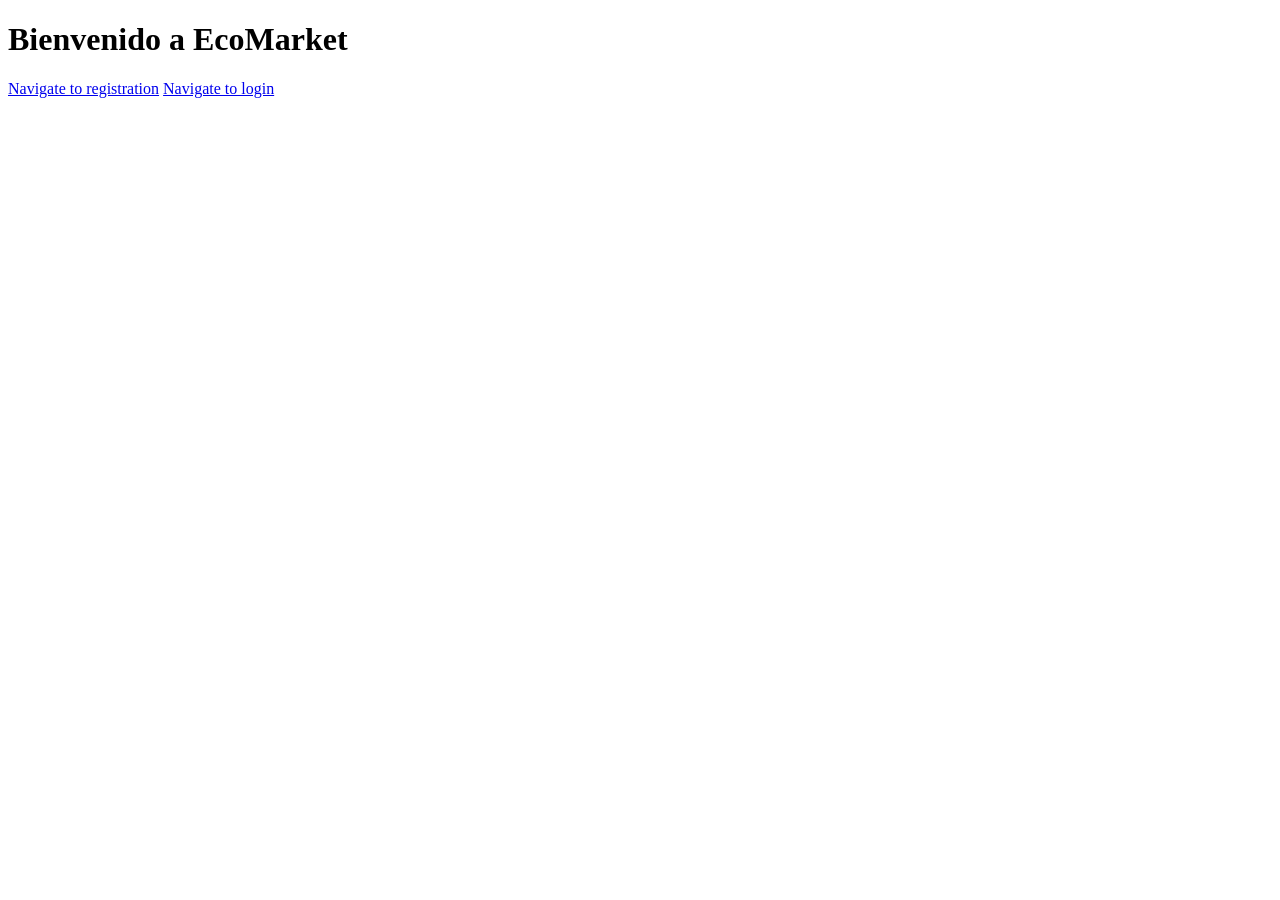
==== src/main/resources/static/index.html @ e9e59bd3 "Creacion de register y login" ====
<!DOCTYPE html>
<html lang="en">
<head>
    <meta charset="UTF-8">
    <title>Bienvenido EcoMarket</title>
</head>
<body>
<h1>Bienvenido a EcoMarket</h1>
<a href="/register">Navigate to registration</a>
<a href="/login">Navigate to login</a>
</body>
</html>
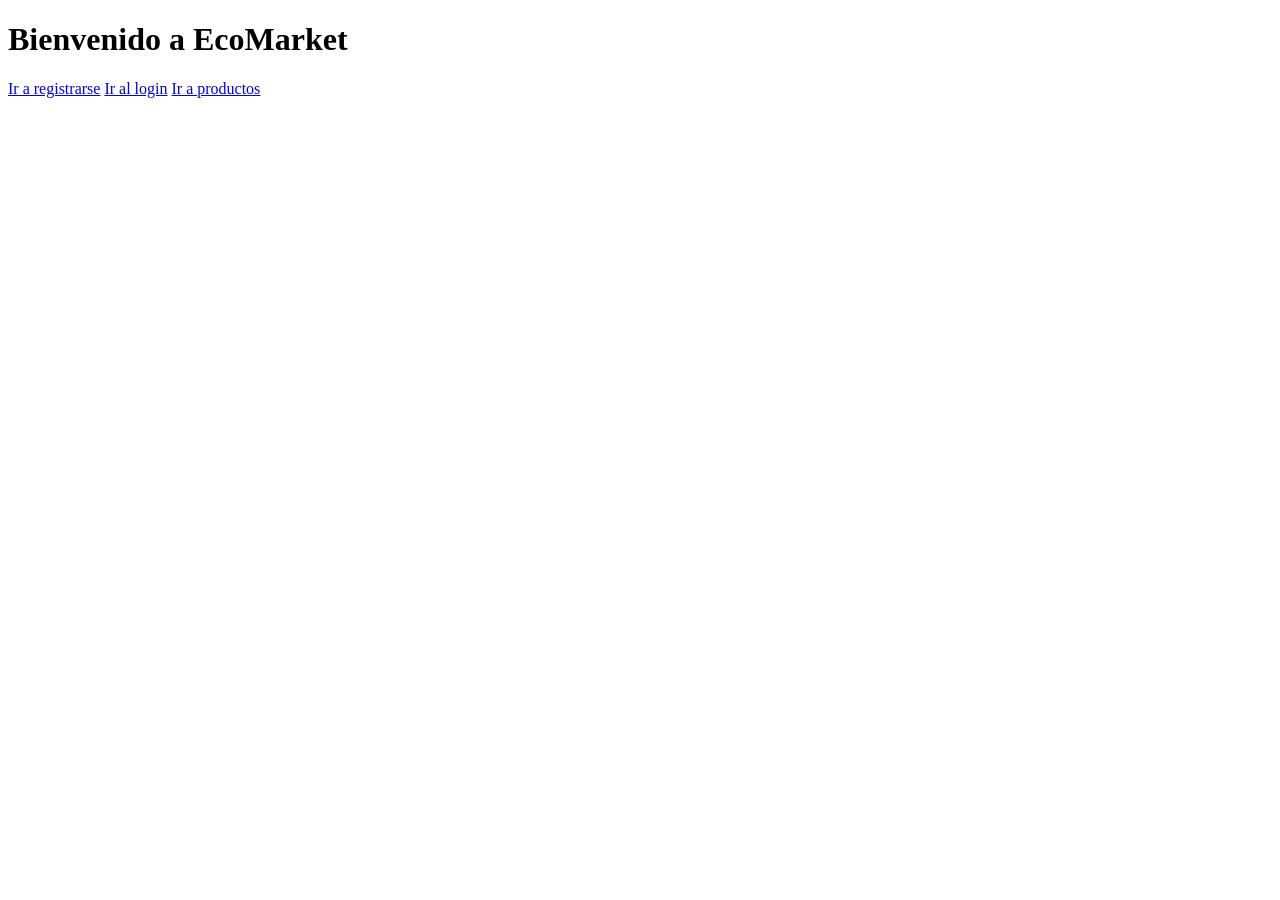
==== commit 39cd641f: "Testeo de CRUD productos (en proceso admin)" ====
--- a/src/main/resources/static/index.html
+++ b/src/main/resources/static/index.html
@@ -6,7 +6,8 @@
 </head>
 <body>
 <h1>Bienvenido a EcoMarket</h1>
-<a href="/register">Navigate to registration</a>
-<a href="/login">Navigate to login</a>
+<a href="/register">Ir a registrarse</a>
+<a href="/login">Ir al login</a>
+<a href="/productos">Ir a productos</a>
 </body>
 </html>
